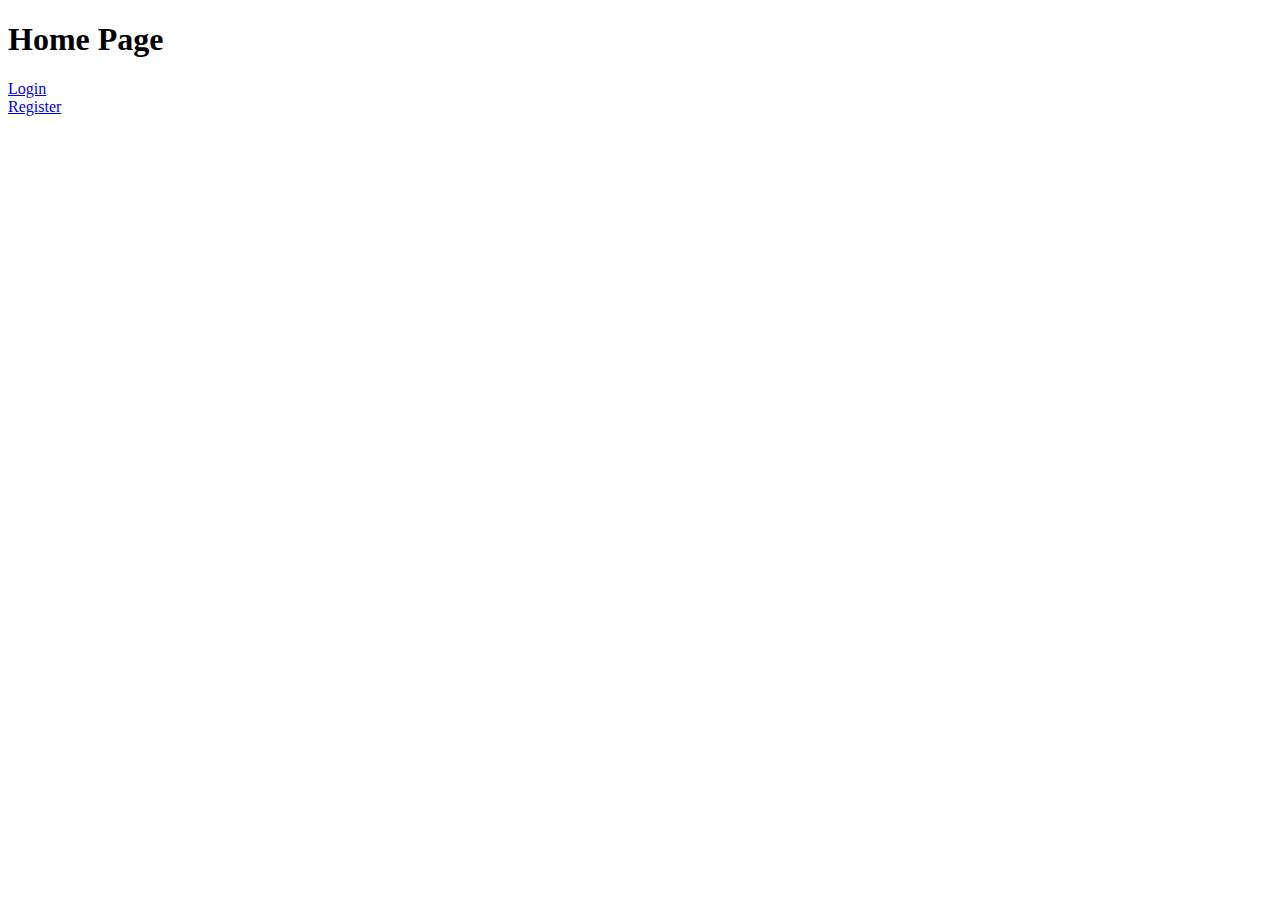
==== src/main/webapp/index.html @ 815aef8c "first commit" ====
<!-- <!DOCTYPE html>
<html lang="en">
<head>
    <meta charset="UTF-8">
    <title>Title</title>
</head>
<body>
<div>
    <h1>Home Page</h1>

    <ul>
        <li>
            <a href="login/login.template.client.html">
                Login Screen
            </a>
        </li>
        <!--        <br/>

        <li>
            <a href="profile/profile.template.client.html">
                Profile Screen
            </a>
        </li>

        <li>
            <a href="dashboard/dashboard-table.html">
                Course Dashboard Table
            </a>
        </li>
        <li>
            <a href="dashboard/dashboard-grid.html">
                Course Dashboard Grid
            </a>
        </li>
        <li>
            <a href="editor/editor.template.client.html">
                Course Editor
            </a>
        </li>

    </ul>


</div>
</body>
</html> -->

<!DOCTYPE html>
<html lang="en">
<!-- Bootstrap CSS -->
<link href="https://cdn.jsdelivr.net/npm/bootstrap@5.0.0-beta1/dist/css/bootstrap.min.css" rel="stylesheet" integrity="sha384-giJF6kkoqNQ00vy+HMDP7azOuL0xtbfIcaT9wjKHr8RbDVddVHyTfAAsrekwKmP1" crossorigin="anonymous">
<head>
    <meta charset="UTF-8">
    <title>Title</title>
</head>
<body>
<div>
    <h1>Home Page</h1>
    <a href="login/login.template.client.html">
        Login
    </a>
    <br/>
    <a href="register/register.template.client.html">
        Register
    </a>
</div>
</body>
</html>
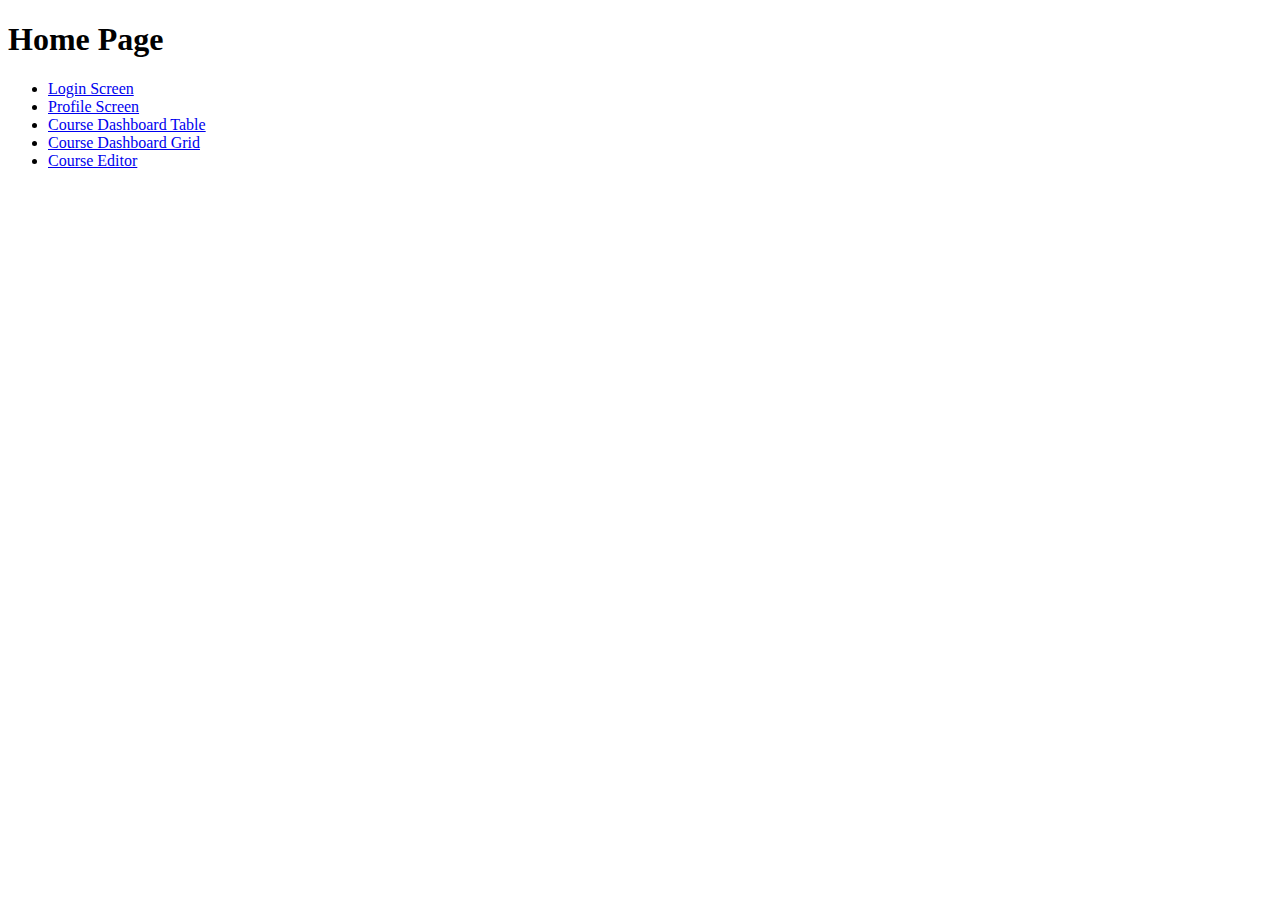
==== commit 6c7ac94e: "second" ====
--- a/src/main/webapp/index.html
+++ b/src/main/webapp/index.html
@@ -51,18 +51,42 @@
 <link href="https://cdn.jsdelivr.net/npm/bootstrap@5.0.0-beta1/dist/css/bootstrap.min.css" rel="stylesheet" integrity="sha384-giJF6kkoqNQ00vy+HMDP7azOuL0xtbfIcaT9wjKHr8RbDVddVHyTfAAsrekwKmP1" crossorigin="anonymous">
 <head>
     <meta charset="UTF-8">
-    <title>Title</title>
+    <title>Course Manager</title>
 </head>
 <body>
 <div>
     <h1>Home Page</h1>
-    <a href="login/login.template.client.html">
-        Login
-    </a>
-    <br/>
-    <a href="register/register.template.client.html">
-        Register
-    </a>
+    <ul>
+    <li>
+        <a href="login/login.template.client.html">
+            Login Screen
+        </a>
+    </li>
+    <!--        <br/>-->
+
+    <li>
+        <a href="profile/profile.template.client.html">
+            Profile Screen
+        </a>
+    </li>
+
+    <li>
+        <a href="dashboard/dashboard-table.html">
+            Course Dashboard Table
+        </a>
+    </li>
+    <li>
+        <a href="dashboard/dashboard-grid.html">
+            Course Dashboard Grid
+        </a>
+    </li>
+    <li>
+        <a href="editor/editor.html">
+            Course Editor
+        </a>
+    </li>
+
+</ul>
 </div>
 </body>
 </html>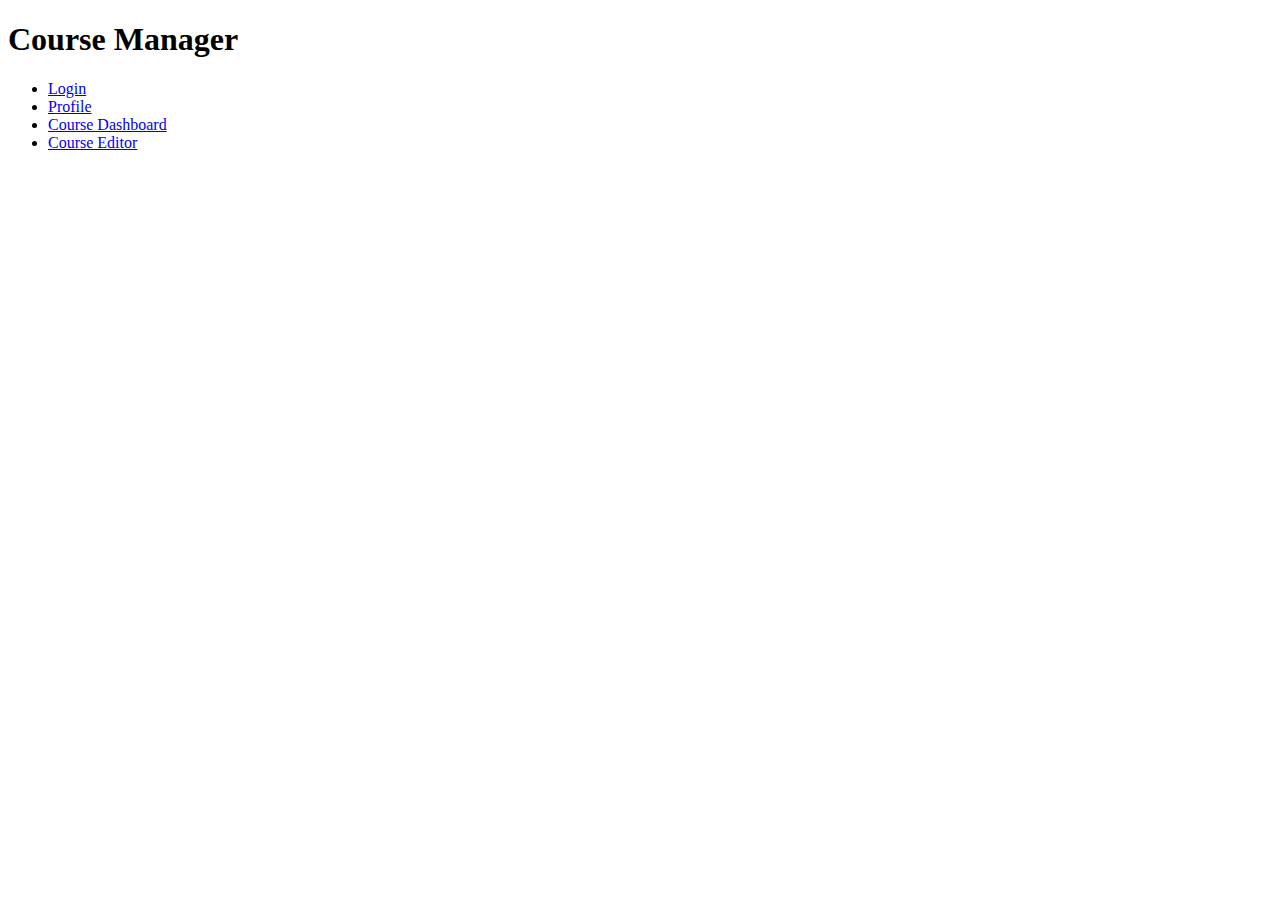
==== commit 971fb65e: "changes" ====
--- a/src/main/webapp/index.html
+++ b/src/main/webapp/index.html
@@ -55,33 +55,26 @@
 </head>
 <body>
 <div>
-    <h1>Home Page</h1>
+    <h1>Course Manager</h1>
     <ul>
     <li>
         <a href="login/login.template.client.html">
-            Login Screen
+            Login
         </a>
     </li>
-    <!--        <br/>-->
-
     <li>
         <a href="profile/profile.template.client.html">
-            Profile Screen
+            Profile
         </a>
     </li>
 
     <li>
-        <a href="dashboard/dashboard-table.html">
-            Course Dashboard Table
+        <a href="dashboard/dashboard-grid.html">
+            Course Dashboard
         </a>
     </li>
     <li>
-        <a href="dashboard/dashboard-grid.html">
-            Course Dashboard Grid
-        </a>
-    </li>
-    <li>
-        <a href="editor/editor.html">
+        <a href="editor/editor.template.client.html">
             Course Editor
         </a>
     </li>
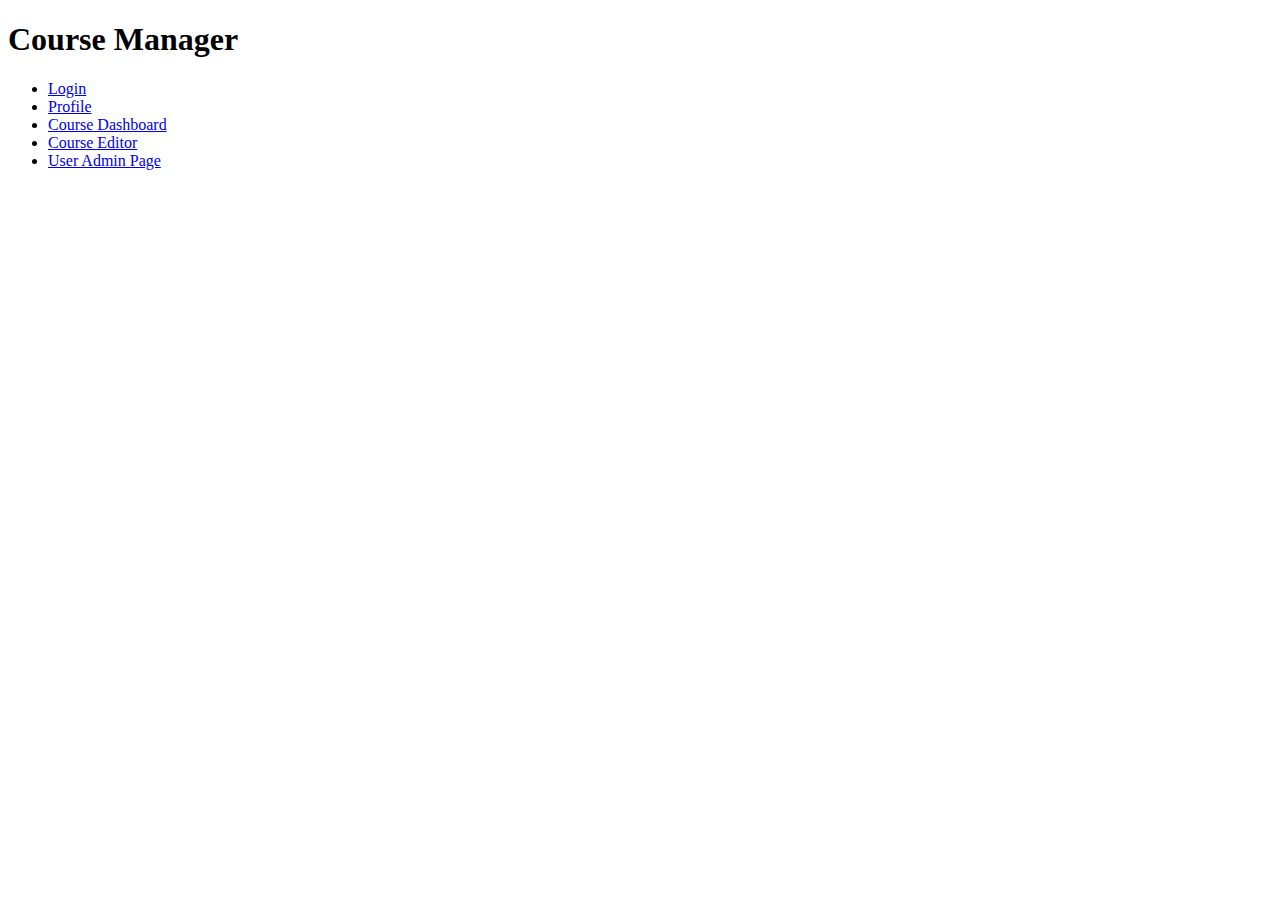
==== commit c2b5afc3: "Assignment 2" ====
--- a/src/main/webapp/index.html
+++ b/src/main/webapp/index.html
@@ -1,53 +1,5 @@
-<!-- <!DOCTYPE html>
-<html lang="en">
-<head>
-    <meta charset="UTF-8">
-    <title>Title</title>
-</head>
-<body>
-<div>
-    <h1>Home Page</h1>
-
-    <ul>
-        <li>
-            <a href="login/login.template.client.html">
-                Login Screen
-            </a>
-        </li>
-        <!--        <br/>
-
-        <li>
-            <a href="profile/profile.template.client.html">
-                Profile Screen
-            </a>
-        </li>
-
-        <li>
-            <a href="dashboard/dashboard-table.html">
-                Course Dashboard Table
-            </a>
-        </li>
-        <li>
-            <a href="dashboard/dashboard-grid.html">
-                Course Dashboard Grid
-            </a>
-        </li>
-        <li>
-            <a href="editor/editor.template.client.html">
-                Course Editor
-            </a>
-        </li>
-
-    </ul>
-
-
-</div>
-</body>
-</html> -->
-
 <!DOCTYPE html>
 <html lang="en">
-<!-- Bootstrap CSS -->
 <link href="https://cdn.jsdelivr.net/npm/bootstrap@5.0.0-beta1/dist/css/bootstrap.min.css" rel="stylesheet" integrity="sha384-giJF6kkoqNQ00vy+HMDP7azOuL0xtbfIcaT9wjKHr8RbDVddVHyTfAAsrekwKmP1" crossorigin="anonymous">
 <head>
     <meta charset="UTF-8">
@@ -78,7 +30,10 @@
             Course Editor
         </a>
     </li>
-
+        <li><a href="user-admin/user-admin.template.client.html">
+            User Admin Page
+        </a>
+        </li>
 </ul>
 </div>
 </body>
